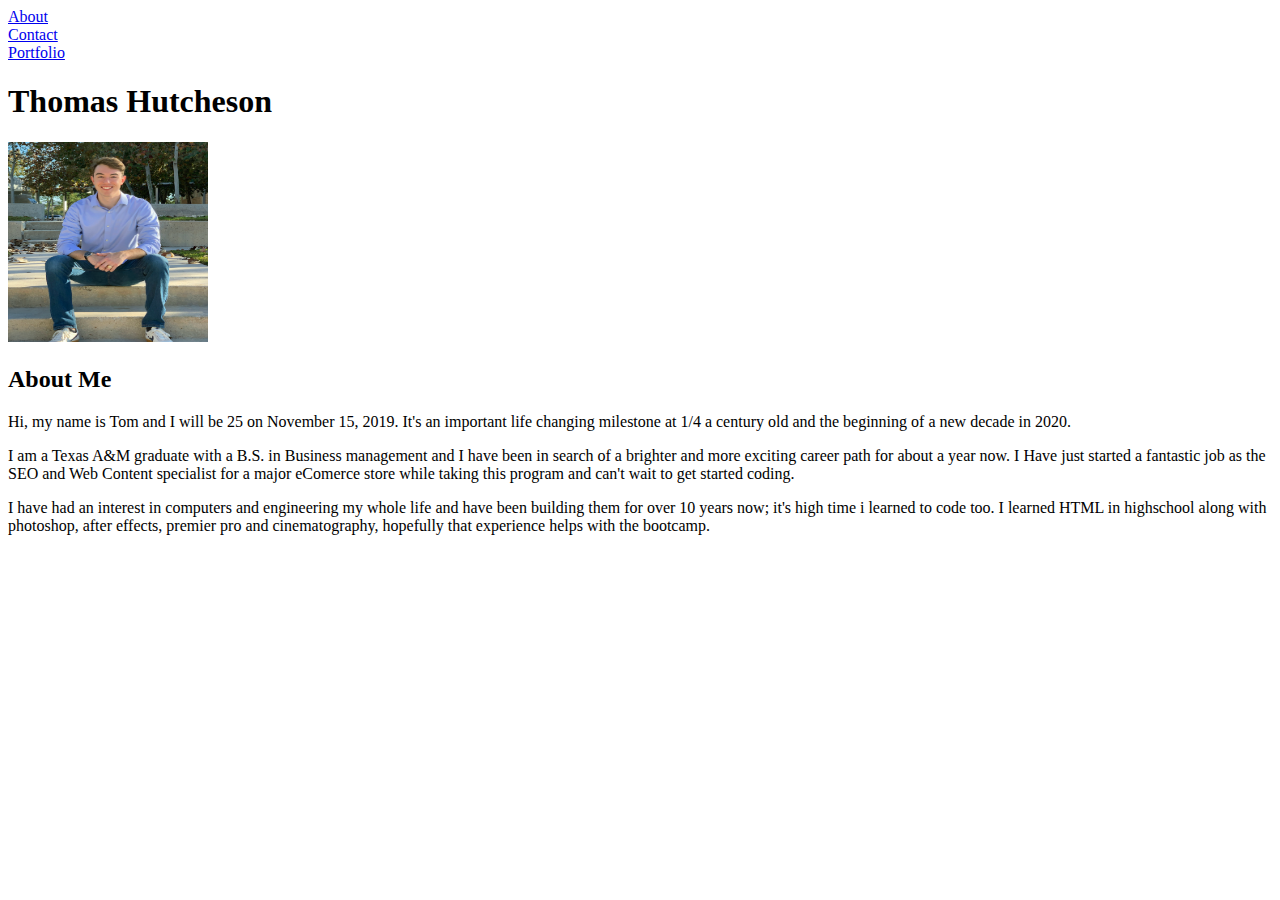
==== index.html @ f97941f8 "created initial code for index page. created initial css code. added fonts, colors, images, bg color" ====
<!DOCTYPE html>
<html lang="en">
  <head>
    <meta charset="UTF-8" />
    <meta name="viewport" content="width=device-width, initial-scale=1.0" />
    <meta http-equiv="X-UA-Compatible" content="ie=edge" />
    <title>Thomas Hutcheson Site</title>

    <link rel="stylesheet" href="assets/Css/styles.css" />
  </head>

  <body>
        
        <div class="top_left"><a href="index.html">About</a></div>
        <div class="top_mid"><a href="contact.html">Contact</a></div>
        <div class="top_right"><a href="portfolio.html">Portfolio</a></div>


    <div class="splitscreen">
      <div class="left">
        <h1>Thomas Hutcheson</h1>

        <img
          src="Assets/Images/BESTSmile Sit Zoom.jpg"
          alt="I have Spoken."
          title="I Have Spoken."
          style="width:200px;height:200px"
        />
        <h2>About Me</h2>
        <p>
          Hi, my name is Tom and I will be 25 on November 15, 2019. It's an
          important life changing milestone at 1/4 a century old and the
          beginning of a new decade in 2020.
        </p>

        <p>
          I am a Texas A&M graduate with a B.S. in Business management and I have
          been in search of a brighter and more exciting career path for about a
          year now. I Have just started a fantastic job as the SEO and Web
          Content specialist for a major eComerce store while taking this
          program and can't wait to get started coding.
        </p>

        <p>
          I have had an interest in computers and engineering my whole life and
          have been building them for over 10 years now; it's high time i
          learned to code too. I learned HTML in highschool along with
          photoshop, after effects, premier pro and cinematography, hopefully
          that experience helps with the bootcamp.
        </p>
      </div>
          
            <div class="footer">
             
            </div>

  </body>
</html>
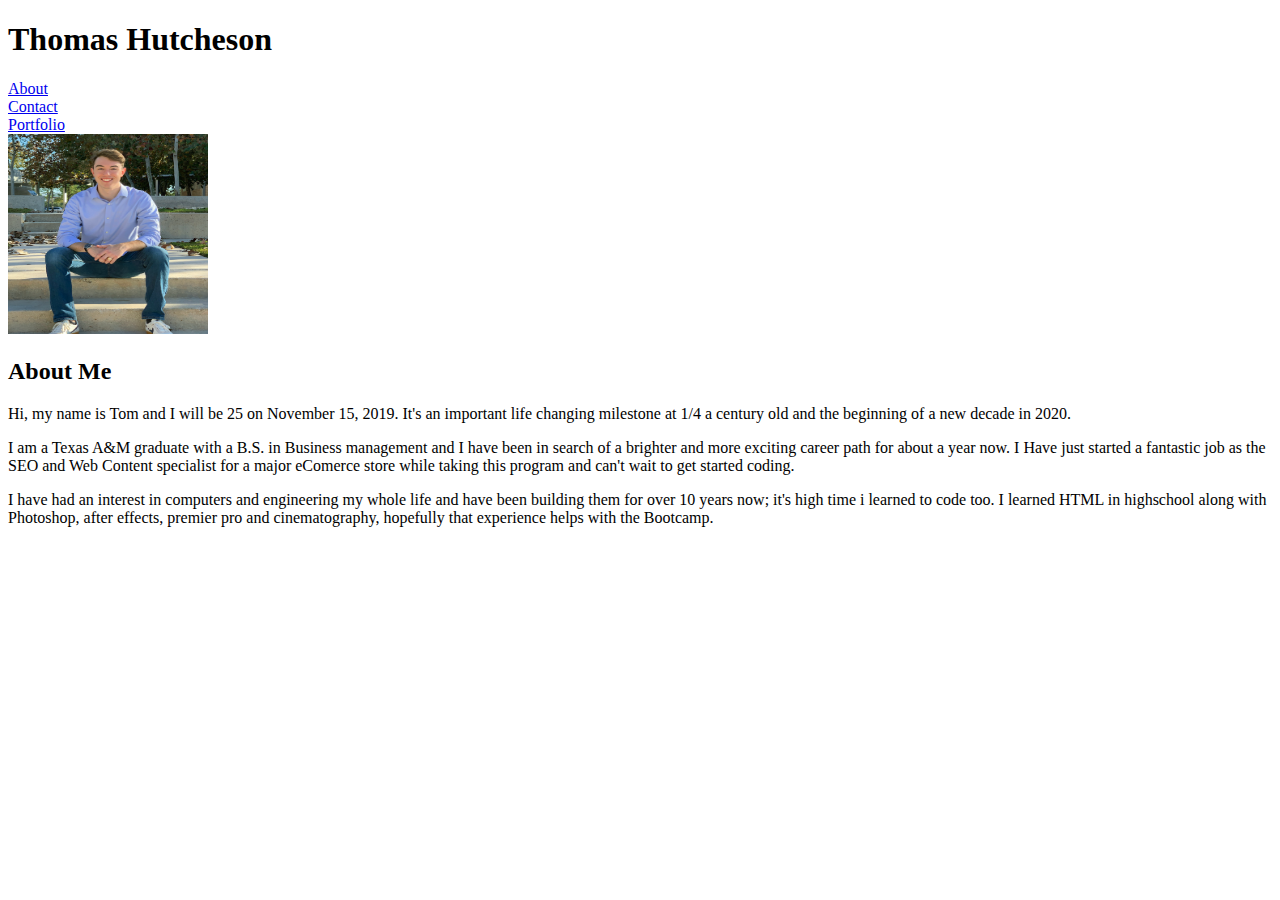
==== commit 5d2744fb: "added contact page, updated css, added photos to portfolio" ====
--- a/index.html
+++ b/index.html
@@ -11,14 +11,17 @@
 
   <body>
         
+
+    <!-- adding a header -->
+    <div class="header">
+        <h1>Thomas Hutcheson</h1>
+      </div>
+
+      
         <div class="top_left"><a href="index.html">About</a></div>
         <div class="top_mid"><a href="contact.html">Contact</a></div>
         <div class="top_right"><a href="portfolio.html">Portfolio</a></div>
 
-
-    <div class="splitscreen">
-      <div class="left">
-        <h1>Thomas Hutcheson</h1>
 
         <img
           src="Assets/Images/BESTSmile Sit Zoom.jpg"
@@ -26,6 +29,8 @@
           title="I Have Spoken."
           style="width:200px;height:200px"
         />
+
+
         <h2>About Me</h2>
         <p>
           Hi, my name is Tom and I will be 25 on November 15, 2019. It's an
@@ -45,8 +50,8 @@
           I have had an interest in computers and engineering my whole life and
           have been building them for over 10 years now; it's high time i
           learned to code too. I learned HTML in highschool along with
-          photoshop, after effects, premier pro and cinematography, hopefully
-          that experience helps with the bootcamp.
+          Photoshop, after effects, premier pro and cinematography, hopefully
+          that experience helps with the Bootcamp.
         </p>
       </div>
           
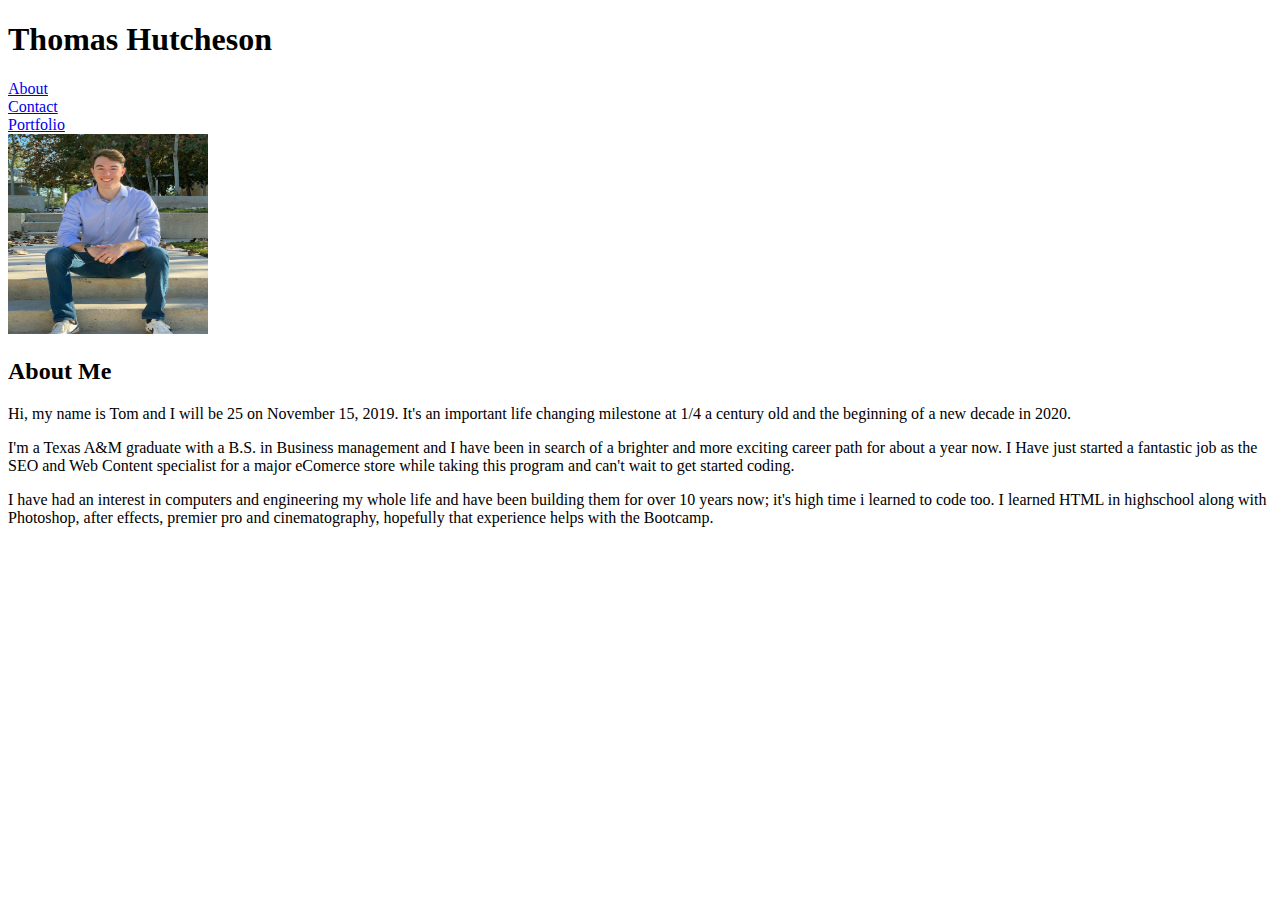
==== commit f20497bf: "no change, try again" ====
--- a/index.html
+++ b/index.html
@@ -39,7 +39,7 @@
         </p>
 
         <p>
-          I am a Texas A&M graduate with a B.S. in Business management and I have
+          I'm a Texas A&M graduate with a B.S. in Business management and I have
           been in search of a brighter and more exciting career path for about a
           year now. I Have just started a fantastic job as the SEO and Web
           Content specialist for a major eComerce store while taking this
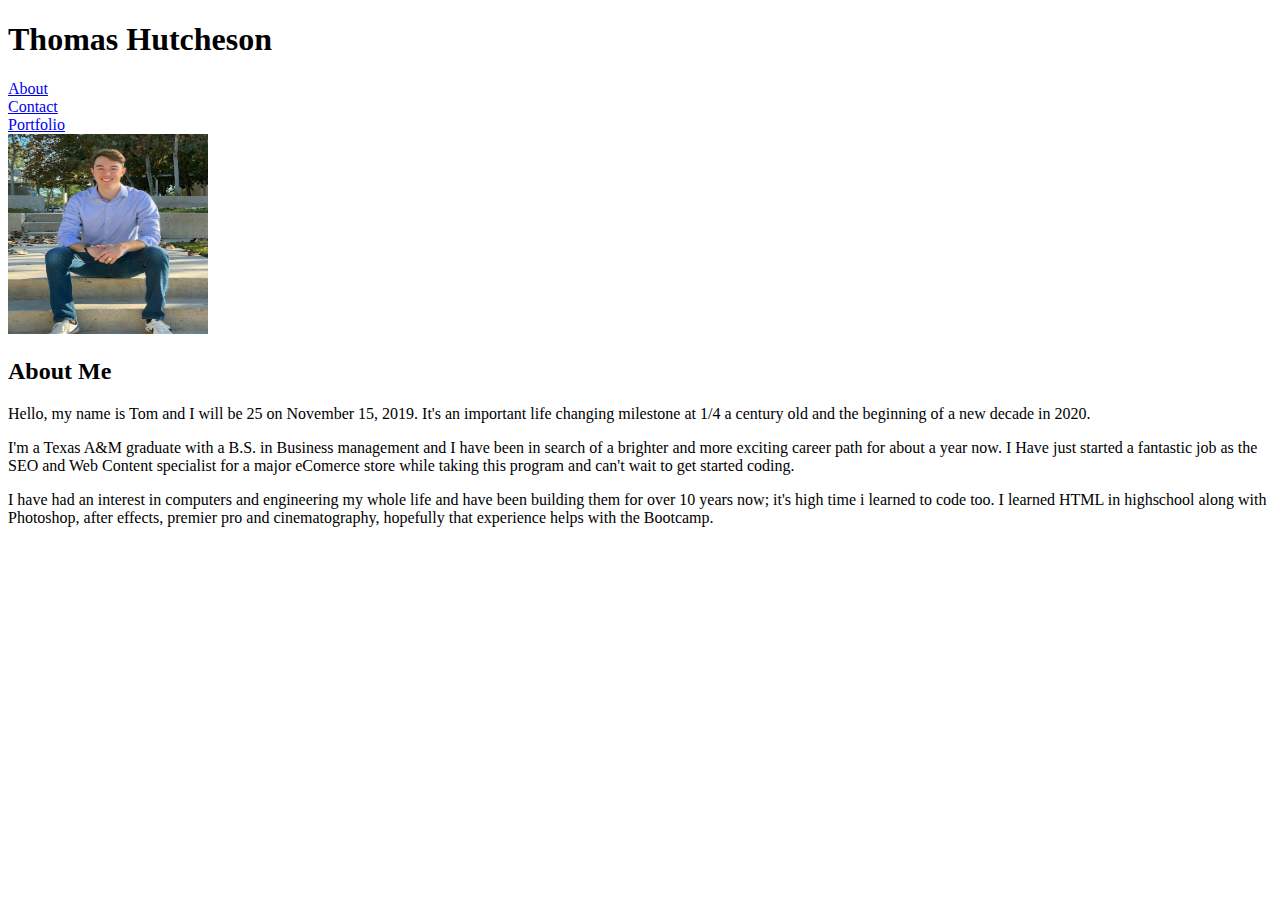
==== commit 8ce7d595: "again" ====
--- a/index.html
+++ b/index.html
@@ -33,7 +33,7 @@
 
         <h2>About Me</h2>
         <p>
-          Hi, my name is Tom and I will be 25 on November 15, 2019. It's an
+          Hello, my name is Tom and I will be 25 on November 15, 2019. It's an
           important life changing milestone at 1/4 a century old and the
           beginning of a new decade in 2020.
         </p>
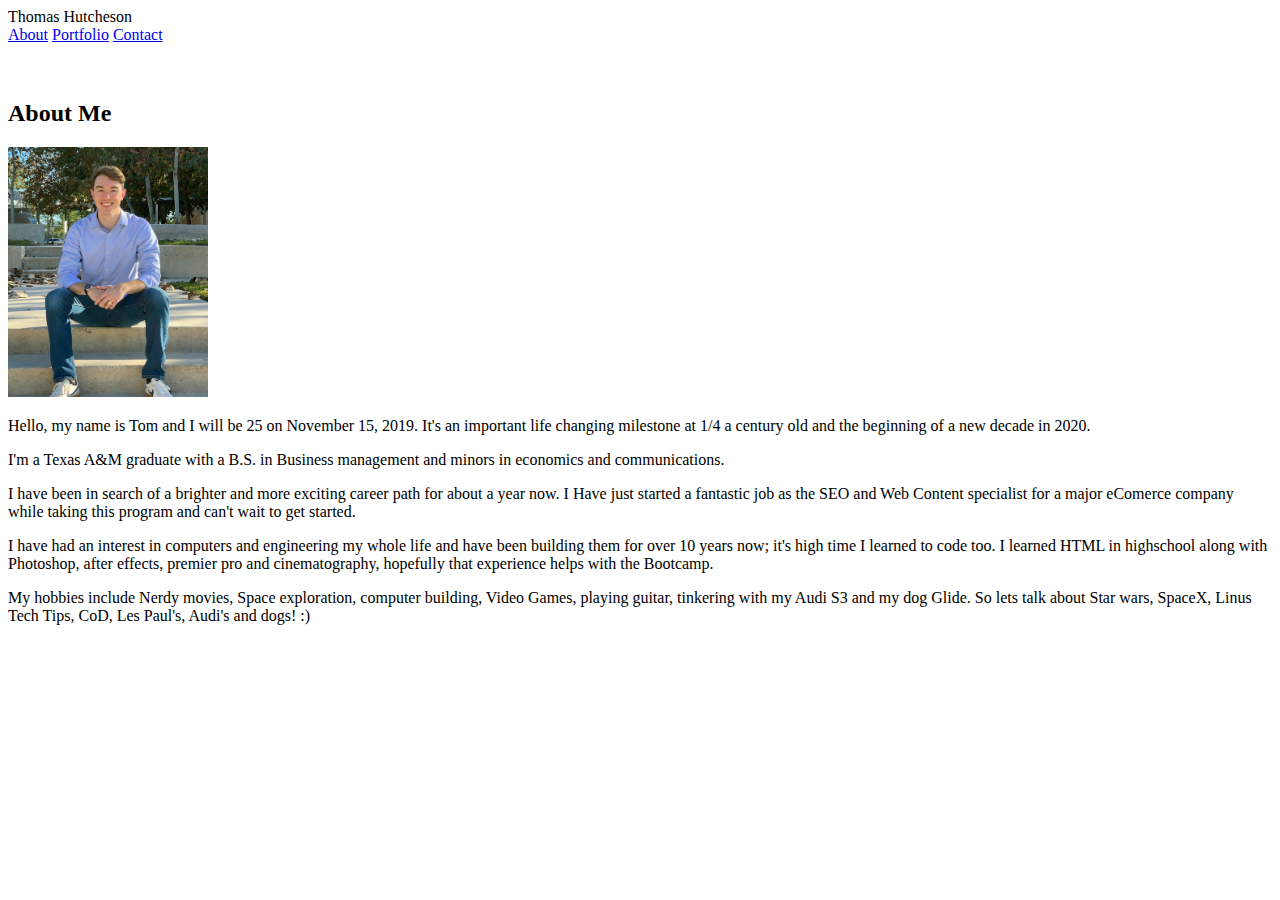
==== commit 518036e5: "finanlized design, added header, more photos" ====
--- a/index.html
+++ b/index.html
@@ -10,54 +10,65 @@
   </head>
 
   <body>
-        
+    <!-- adding a header -->
+    <div class="topnav">
+      <a class="active">Thomas Hutcheson</a>
 
-    <!-- adding a header -->
-    <div class="header">
-        <h1>Thomas Hutcheson</h1>
+      <div class="topnav-right">
+        <a href="index.html">About</a>
+        <a href="Portfolio.html">Portfolio</a>
+        <a href="contact.html">Contact</a>
       </div>
+    </div>
 
-      
-        <div class="top_left"><a href="index.html">About</a></div>
-        <div class="top_mid"><a href="contact.html">Contact</a></div>
-        <div class="top_right"><a href="portfolio.html">Portfolio</a></div>
+    <!-- Header done -->
+    <br />
+    <br />
+    <div class="containerabout">
+      <h2>About Me</h2>
 
+      <img
+        id="headshot"
+        src="Assets/Images/BESTSmile Sit Zoom.jpg"
+        alt="I have Spoken."
+        title="I Have Spoken."
+        style="width:200px;height:250px"
+      />
 
-        <img
-          src="Assets/Images/BESTSmile Sit Zoom.jpg"
-          alt="I have Spoken."
-          title="I Have Spoken."
-          style="width:200px;height:200px"
-        />
+      <p>
+        Hello, my name is Tom and I will be 25 on November 15, 2019. It's an
+        important life changing milestone at 1/4 a century old and the beginning
+        of a new decade in 2020.
+      </p>
 
+      <p>
+        I'm a Texas A&M graduate with a B.S. in Business management and minors
+        in economics and communications.
+      </p>
 
-        <h2>About Me</h2>
-        <p>
-          Hello, my name is Tom and I will be 25 on November 15, 2019. It's an
-          important life changing milestone at 1/4 a century old and the
-          beginning of a new decade in 2020.
-        </p>
+      <p>
+        I have been in search of a brighter and more exciting career path for
+        about a year now. I Have just started a fantastic job as the SEO and Web
+        Content specialist for a major eComerce company while taking this
+        program and can't wait to get started.
+      </p>
 
-        <p>
-          I'm a Texas A&M graduate with a B.S. in Business management and I have
-          been in search of a brighter and more exciting career path for about a
-          year now. I Have just started a fantastic job as the SEO and Web
-          Content specialist for a major eComerce store while taking this
-          program and can't wait to get started coding.
-        </p>
+      <p>
+        I have had an interest in computers and engineering my whole life and
+        have been building them for over 10 years now; it's high time I learned
+        to code too. I learned HTML in highschool along with Photoshop, after
+        effects, premier pro and cinematography, hopefully that experience helps
+        with the Bootcamp.
+      </p>
 
-        <p>
-          I have had an interest in computers and engineering my whole life and
-          have been building them for over 10 years now; it's high time i
-          learned to code too. I learned HTML in highschool along with
-          Photoshop, after effects, premier pro and cinematography, hopefully
-          that experience helps with the Bootcamp.
-        </p>
-      </div>
-          
-            <div class="footer">
-             
-            </div>
+      <p>
+        My hobbies include Nerdy movies, Space exploration, computer building,
+        Video Games, playing guitar, tinkering with my Audi S3 and my dog Glide.
+        So lets talk about Star wars, SpaceX, Linus Tech Tips, CoD, Les Paul's,
+        Audi's and dogs! :)
+      </p>
+    </div>
 
+    <div class="footer"></div>
   </body>
 </html>
